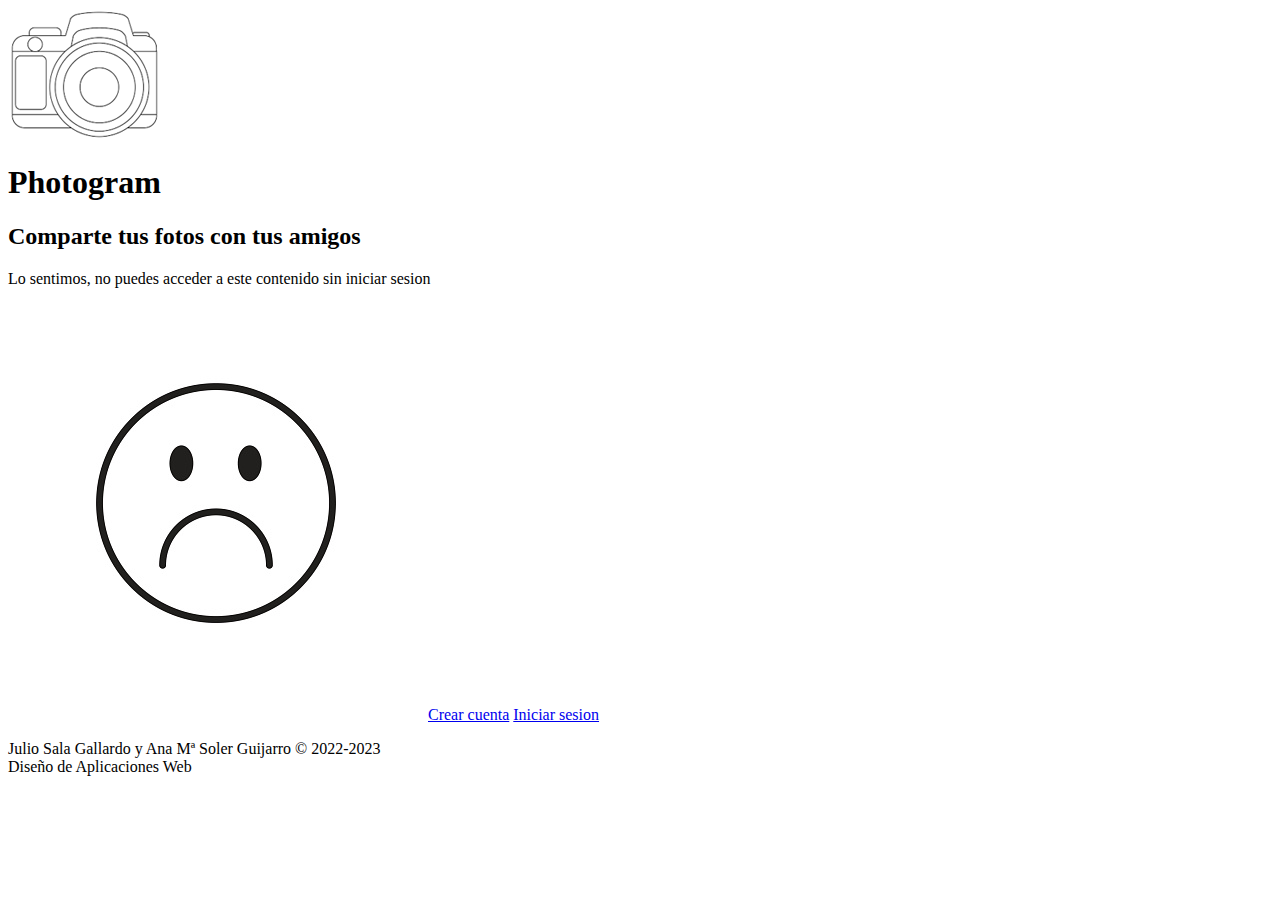
==== aviso.html @ 4b8b5c90 "Practica 2: HTML" ====
<!DOCTYPE html>
<html lang="es">

<head>
    <meta charset="UTF-8">
    <meta http-equiv="X-UA-Compatible" content="IE=edge">
    <meta name="viewport" content="width=device-width, initial-scale=1.0">
    <title>Photogram</title>
</head>

<body>
    <header>
        <img src="src/logo.png" alt="Isotipo de una camara">
        <h1>Photogram</h1>
        <h2>Comparte tus fotos con tus amigos</h2>
    </header>

    <p>Lo sentimos, no puedes acceder a este contenido sin iniciar sesion</p>
    <img src="src/cara.jpg" alt="Cara super triste">
    <a href="registro.html">Crear cuenta</a>
    <a href="inicio.html">Iniciar sesion</a>

    <footer>
        <p>Julio Sala Gallardo y Ana Mª Soler Guijarro &copy; 2022-2023 <br> Diseño de Aplicaciones Web</p>
    </footer>
    

</body>

</html>
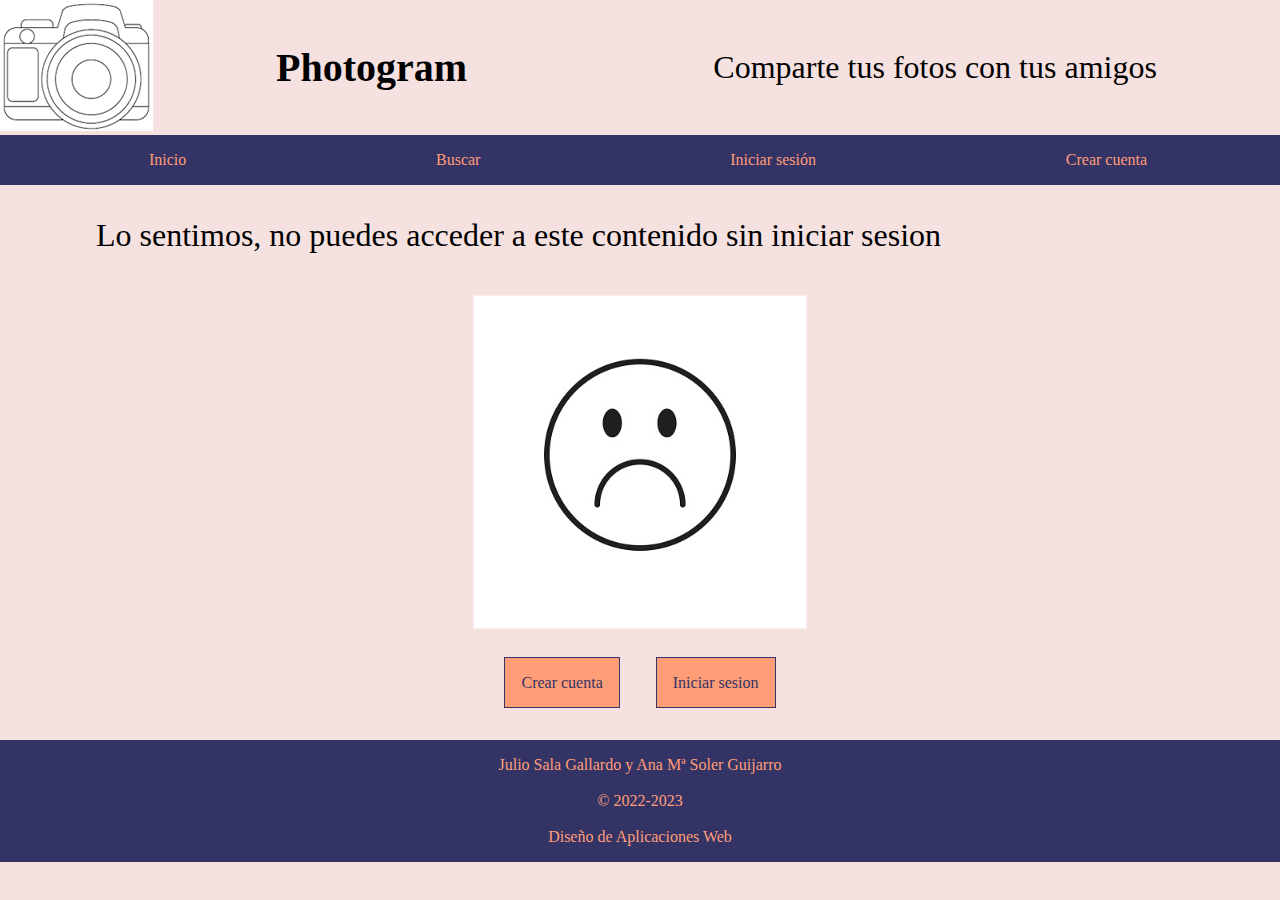
==== commit 7c525cf1: "css sin validador" ====
--- a/aviso.html
+++ b/aviso.html
@@ -5,23 +5,50 @@
     <meta charset="UTF-8">
     <meta http-equiv="X-UA-Compatible" content="IE=edge">
     <meta name="viewport" content="width=device-width, initial-scale=1.0">
+    <link rel="stylesheet" href="css/style.css">
     <title>Photogram</title>
 </head>
 
 <body>
     <header>
-        <img src="src/logo.png" alt="Isotipo de una camara">
-        <h1>Photogram</h1>
-        <h2>Comparte tus fotos con tus amigos</h2>
+        <div class="logotipo">
+            <a href="index.html"><img src="src/logo.png" alt="Isotipo de una camara"></a>
+            <h1>Photogram</h1>
+            <p>Comparte tus fotos con tus amigos</p>
+        </div>
+        <nav>
+            <a href="index.html">
+                <i class="gg-home"></i>
+                <p>Inicio</p>
+            </a>
+            <a href="buscar.html">
+                <i class="gg-search"></i>
+                <p>Buscar</p>
+            </a>
+            <a href="inicio.html">
+                <i class="gg-log-in"></i>
+                <p>Iniciar sesión</p>
+            </a>
+            <a href="registro.html">
+                <i class="gg-user-add"></i>
+                <p>Crear cuenta</p>
+            </a>
+        </nav>
     </header>
 
-    <p>Lo sentimos, no puedes acceder a este contenido sin iniciar sesion</p>
-    <img src="src/cara.jpg" alt="Cara super triste">
-    <a href="registro.html">Crear cuenta</a>
-    <a href="inicio.html">Iniciar sesion</a>
+    <main>
+        <p id="disculpas">Lo sentimos, no puedes acceder a este contenido sin iniciar sesion</p>
+        <center>
+            <img src="src/cara.jpg" alt="Cara super triste">
+            <div class="botones">
+                <a href="registro.html" class="boton">Crear cuenta</a>   
+                <a href="inicio.html" class="boton">Iniciar sesion</a>
+            </div>
+        </center>
+    </main>
 
     <footer>
-        <p>Julio Sala Gallardo y Ana Mª Soler Guijarro &copy; 2022-2023 <br> Diseño de Aplicaciones Web</p>
+        <p>Julio Sala Gallardo y Ana Mª Soler Guijarro <br><br>&copy; 2022-2023 <br><br> Diseño de Aplicaciones Web</p>
     </footer>
     
 
--- a/css/style.css
+++ b/css/style.css
@@ -0,0 +1,166 @@
+@import url('https://css.gg/css');
+:root {
+    --clr-background: #F6E1E1;
+    --clr-primary: #ff9d76;
+    --clr-secondary: #333366;
+    --clr-accent: #EB4D55;
+}
+
+* {
+    margin: 0;
+    padding: 0;
+    box-sizing: border-box;
+    text-decoration: none;
+}
+
+
+html, body {
+    background-color: var(--clr-background);
+    width: 100%;
+    height: 100%;
+    scroll-behavior: smooth;
+}
+
+/* HEADER */
+
+.logotipo{
+    display: flex;
+    flex-direction: row;
+}
+
+.logotipo p{
+    display: none;
+}
+
+.logotipo h1{
+    text-align: center;
+    margin: auto;
+    font-size: 2.5em;
+}
+
+/* BARRA DE NAVEGACIÓN */
+
+nav {
+    display: flex;
+    justify-content: space-around;
+    padding: 1em;
+    background-color: var(--clr-secondary);
+    align-items: center;
+}
+
+nav *{
+    height: 100%;
+    color: var(--clr-primary);
+    background-color: var(--clr-secondary);
+    display: flex;
+    flex-direction: row;
+}
+
+nav a p{
+    display: none;
+}
+nav * i{
+    font-size: 2em;
+}
+
+/* MAIN */
+
+h2 {
+    text-align: center;
+    padding: 1em;
+    font-size: 1.5em;
+}
+
+.fotos{
+    display: flex;
+    flex-wrap: wrap;
+    flex-direction: row;
+    justify-content: center;
+}
+
+article {
+    border-radius: 10%;
+    margin:1em;
+    background-color: var(--clr-secondary);
+    text-align: center;
+    padding: 1em 2em;
+    transition: 0.2s;
+}
+
+article:hover{
+    border-radius: 15%;
+    filter:sepia()
+}
+
+article section{
+    background-color: var(--clr-primary);
+    border-style:groove;
+    margin-top: 0.75em;
+    font-size: small;
+    color: var(--clr-secondary);
+}
+
+/* PAGINA DE AVISO */
+
+main img {
+    scale: 0.8;
+}
+
+.botones{
+    margin: 0 0 3em;
+}
+
+.boton{
+    margin: 1em;
+    background-color: var(--clr-primary);
+    color: var(--clr-secondary);
+    padding: 1em 1em;
+    border-style:solid;
+    border-width: 1px;
+    font-size: medium;
+
+}
+.boton:hover{
+    background-color: var(--clr-secondary);
+    color: var(--clr-primary);
+}
+#disculpas{
+    font-size: 2em;
+    padding: 0em 3em ;
+    margin-top:1em 
+}
+
+/* PIE DE PAGINA */
+
+footer{
+    padding: 1em;
+    background-color: var(--clr-secondary);
+    color: var(--clr-primary);
+    text-align: center;
+}
+
+
+
+/* MEDIA QUERYS */
+
+@media screen and (min-width: 700px){
+    .logotipo p{
+        display: block;
+        text-align: center;
+        margin: auto;
+        font-size: 1.2em;
+    }
+    nav a p {
+        display: block;
+        padding-left: 1em;
+    }
+}
+
+@media screen and (min-width: 1024px){
+    .logotipo p{
+        display: block;
+        text-align: center;
+        margin: auto;
+        font-size: 2em;
+    }
+}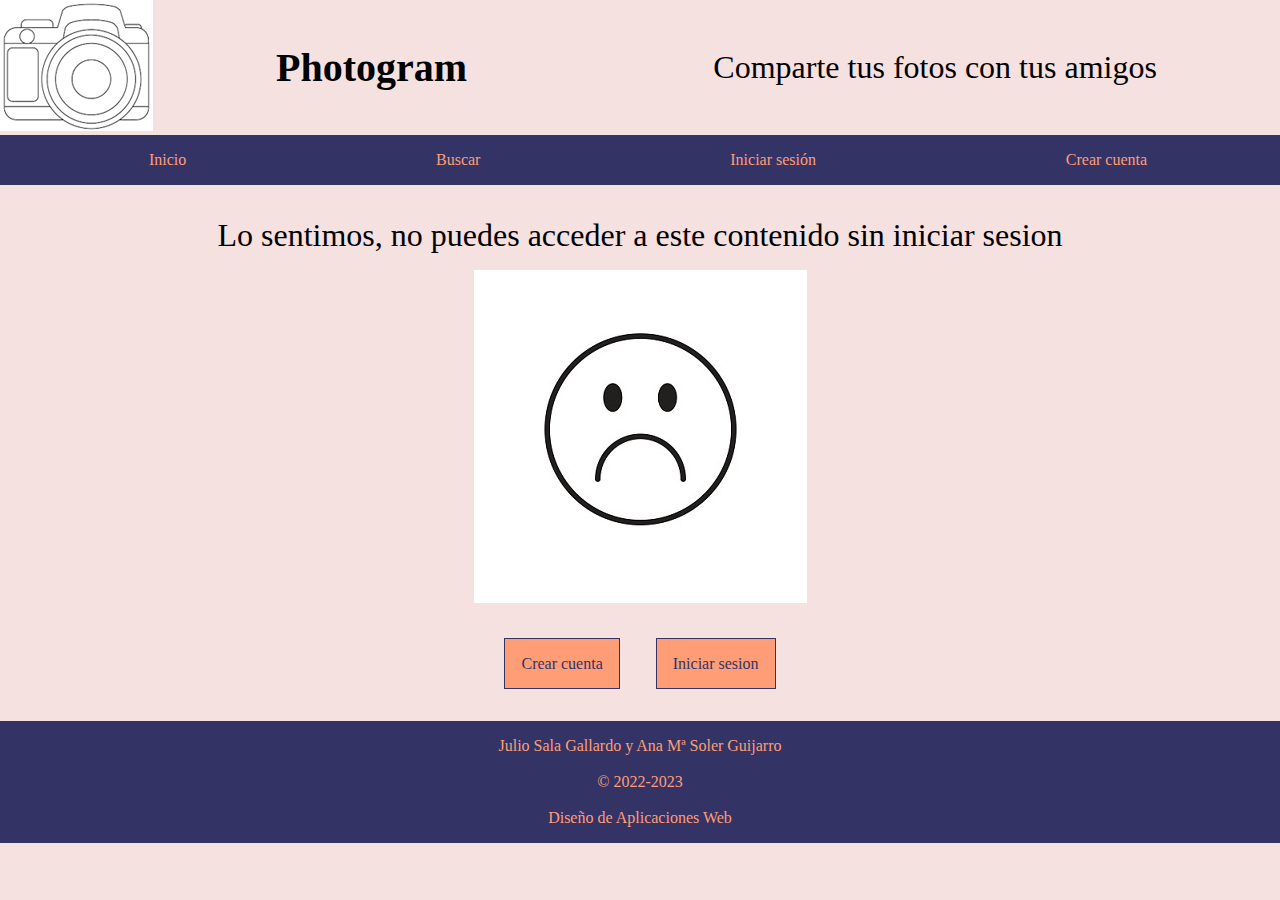
==== commit d83bb8a0: "css revisado" ====
--- a/aviso.html
+++ b/aviso.html
@@ -37,14 +37,14 @@
     </header>
 
     <main>
-        <p id="disculpas">Lo sentimos, no puedes acceder a este contenido sin iniciar sesion</p>
-        <center>
+        <div class="center">
+            <p id="disculpas">Lo sentimos, no puedes acceder a este contenido sin iniciar sesion</p>
             <img src="src/cara.jpg" alt="Cara super triste">
             <div class="botones">
                 <a href="registro.html" class="boton">Crear cuenta</a>   
                 <a href="inicio.html" class="boton">Iniciar sesion</a>
             </div>
-        </center>
+        </div>
     </main>
 
     <footer>
--- a/css/style.css
+++ b/css/style.css
@@ -89,7 +89,7 @@
 
 article:hover{
     border-radius: 15%;
-    filter:sepia()
+    background-color: var(--clr-primary);
 }
 
 article section{
@@ -102,12 +102,16 @@
 
 /* PAGINA DE AVISO */
 
-main img {
-    scale: 0.8;
+main img{
+    margin: 1em;
 }
 
 .botones{
-    margin: 0 0 3em;
+    margin: 2em 0 3em;
+}
+
+.center{
+    text-align: center;
 }
 
 .boton{
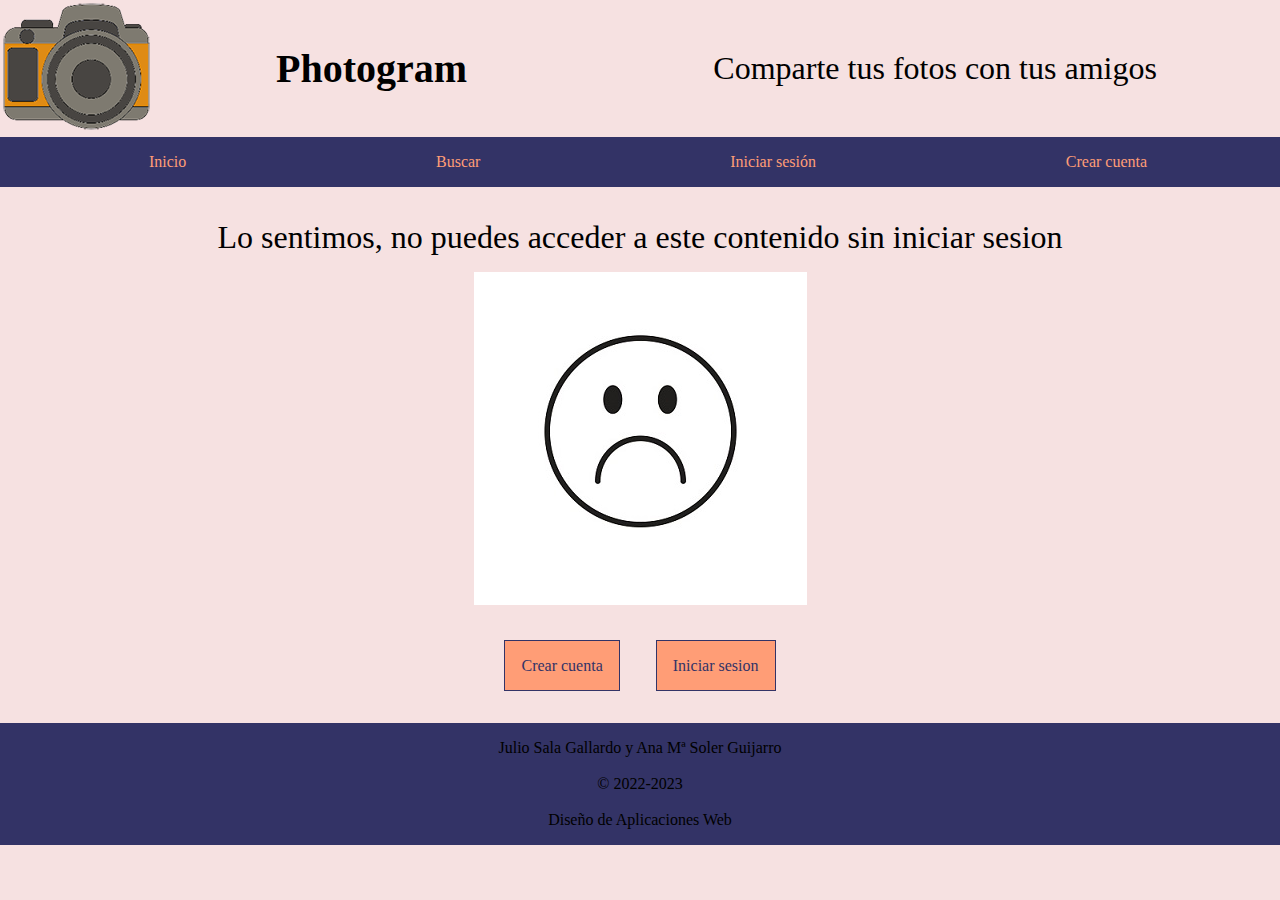
==== commit c1b00a75: "css alternativos" ====
--- a/aviso.html
+++ b/aviso.html
@@ -6,6 +6,7 @@
     <meta http-equiv="X-UA-Compatible" content="IE=edge">
     <meta name="viewport" content="width=device-width, initial-scale=1.0">
     <link rel="stylesheet" href="css/style.css">
+    <link rel="stylesheet" href="css/impresa.css" media="print">
     <title>Photogram</title>
 </head>
 
--- a/css/style.css
+++ b/css/style.css
@@ -1,9 +1,10 @@
 @import url('https://css.gg/css');
 :root {
+    /* Modo claro */
     --clr-background: #F6E1E1;
     --clr-primary: #ff9d76;
     --clr-secondary: #333366;
-    --clr-accent: #EB4D55;
+    --clr-letter: black;
 }
 
 * {
@@ -11,6 +12,7 @@
     padding: 0;
     box-sizing: border-box;
     text-decoration: none;
+    color: var(--clr-letter);
 }
 
 
@@ -142,6 +144,76 @@
     color: var(--clr-primary);
     text-align: center;
 }
+
+/* CHECKBOX */
+
+/* Customize the label (the container) */
+.container {
+    display: block;
+    position: relative;
+    padding-left: 35px;
+    margin-bottom: 12px;
+    cursor: pointer;
+    font-size: 22px;
+    -webkit-user-select: none;
+    -moz-user-select: none;
+    -ms-user-select: none;
+    user-select: none;
+  }
+  
+  /* Hide the browser's default checkbox */
+  .container input {
+    position: absolute;
+    opacity: 0;
+    cursor: pointer;
+    height: 0;
+    width: 0;
+  }
+  
+  /* Create a custom checkbox */
+  .checkmark {
+    position: absolute;
+    top: 0;
+    left: 0;
+    height: 25px;
+    width: 25px;
+    background-color: #eee;
+  }
+  
+  /* On mouse-over, add a grey background color */
+  .container:hover input ~ .checkmark {
+    background-color: #ccc;
+  }
+  
+  /* When the checkbox is checked, add a blue background */
+  .container input:checked ~ .checkmark {
+    background-color: #2196F3;
+  }
+  
+  /* Create the checkmark/indicator (hidden when not checked) */
+  .checkmark:after {
+    content: "";
+    position: absolute;
+    display: none;
+  }
+  
+  /* Show the checkmark when checked */
+  .container input:checked ~ .checkmark:after {
+    display: block;
+  }
+  
+  /* Style the checkmark/indicator */
+  .container .checkmark:after {
+    left: 9px;
+    top: 5px;
+    width: 5px;
+    height: 10px;
+    border: solid white;
+    border-width: 0 3px 3px 0;
+    -webkit-transform: rotate(45deg);
+    -ms-transform: rotate(45deg);
+    transform: rotate(45deg);
+  }
 
 
 
--- a/css/impresa.css
+++ b/css/impresa.css
@@ -0,0 +1,28 @@
+*{
+    filter:grayscale();
+}
+
+p, h1, h2{
+    font-size: 12pt;
+    font-family: Arial, Helvetica, sans-serif
+}
+
+main {
+    float:none;
+}
+
+@page {
+    margin:2cm;
+}
+
+.fotos article{
+    page-break-inside: avoid;
+}
+
+nav {
+    display:none;
+} 
+
+a:after {
+    content: " (" attr(href) ") ";
+}